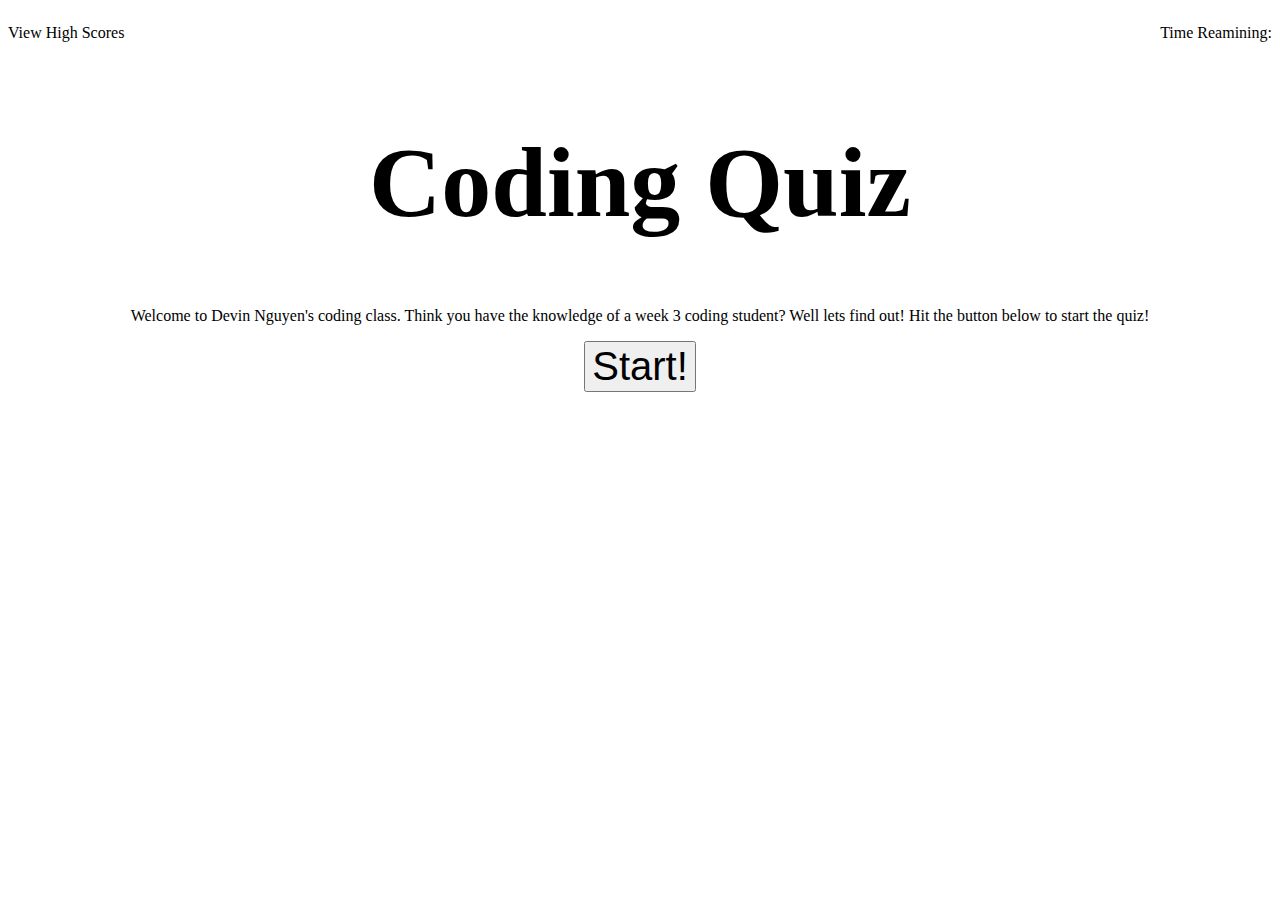
==== index.html @ d556b606 "layed out html" ====
<!DOCTYPE html>
<html lang="en">
<head>
    <meta charset="UTF-8">
    <meta name="viewport" content="width=device-width, initial-scale=1.0">
    <link rel="stylesheet" type="text/css" href="./assets/style.css" />
    <title>Coding Quiz</title>
</head>
<body>
    <div class="HighScores">
        <p>View High Scores</p>
    </div>
    <div class="Timer">
        <p>Time Reamining:</p>
    </div>
    <h1 class="Title">Coding Quiz</h1>
    <div class="Intro">
        <p>Welcome to Devin Nguyen's coding class. Think you have the knowledge of a week 3 coding student? Well lets find out! Hit the button below to start the quiz!</p>   
    </div>
    <div class="startButton">
        <button>Start!</button>
    </div>

<script src="./assets/javascript.js"></script>
</body>
</html>
---- assets/style.css ----
.Title{
    text-align: center;
    font-size: 100px;
}

.HighScores {
    text-align: left;
    display: inline-block;
}

.Timer{
     display:inline-block;
     float:right;
}

.Intro{
    text-align: center;
}

.startButton{
    display: flex;
    justify-content: center;
    align-items: center;
}

button {
    font-size: 40px;
}
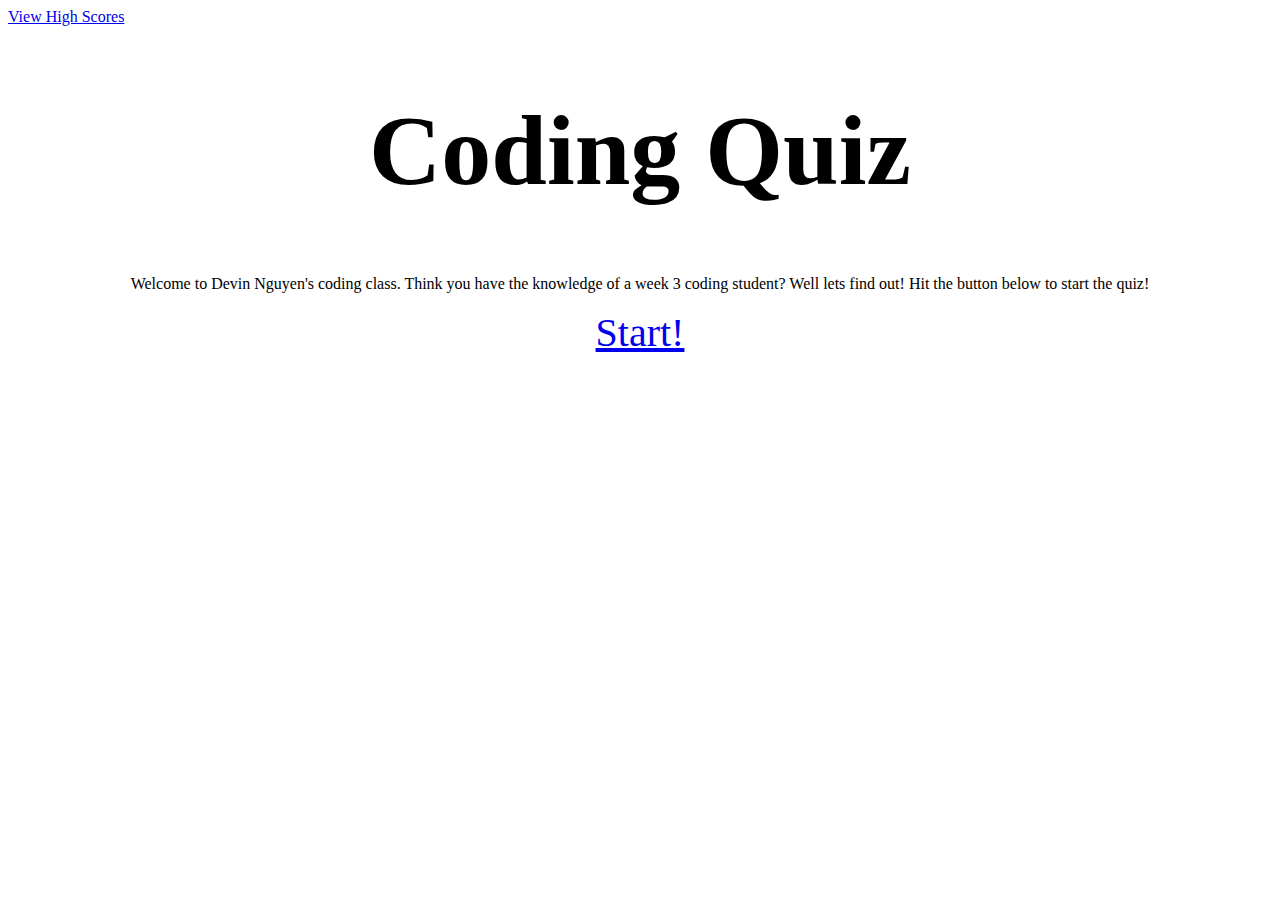
==== commit 1755e8c7: "created timer" ====
--- a/index.html
+++ b/index.html
@@ -8,17 +8,14 @@
 </head>
 <body>
     <div class="HighScores">
-        <p>View High Scores</p>
-    </div>
-    <div class="Timer">
-        <p>Time Reamining:</p>
+        <a href="#">View High Scores</a>
     </div>
     <h1 class="Title">Coding Quiz</h1>
     <div class="Intro">
         <p>Welcome to Devin Nguyen's coding class. Think you have the knowledge of a week 3 coding student? Well lets find out! Hit the button below to start the quiz!</p>   
     </div>
     <div class="startButton">
-        <button>Start!</button>
+        <a href="./game.html">Start!</a>
     </div>
 
 <script src="./assets/javascript.js"></script>
--- a/assets/style.css
+++ b/assets/style.css
@@ -21,8 +21,6 @@
     display: flex;
     justify-content: center;
     align-items: center;
+    font-size: 40px;
 }
 
-button {
-    font-size: 40px;
-}